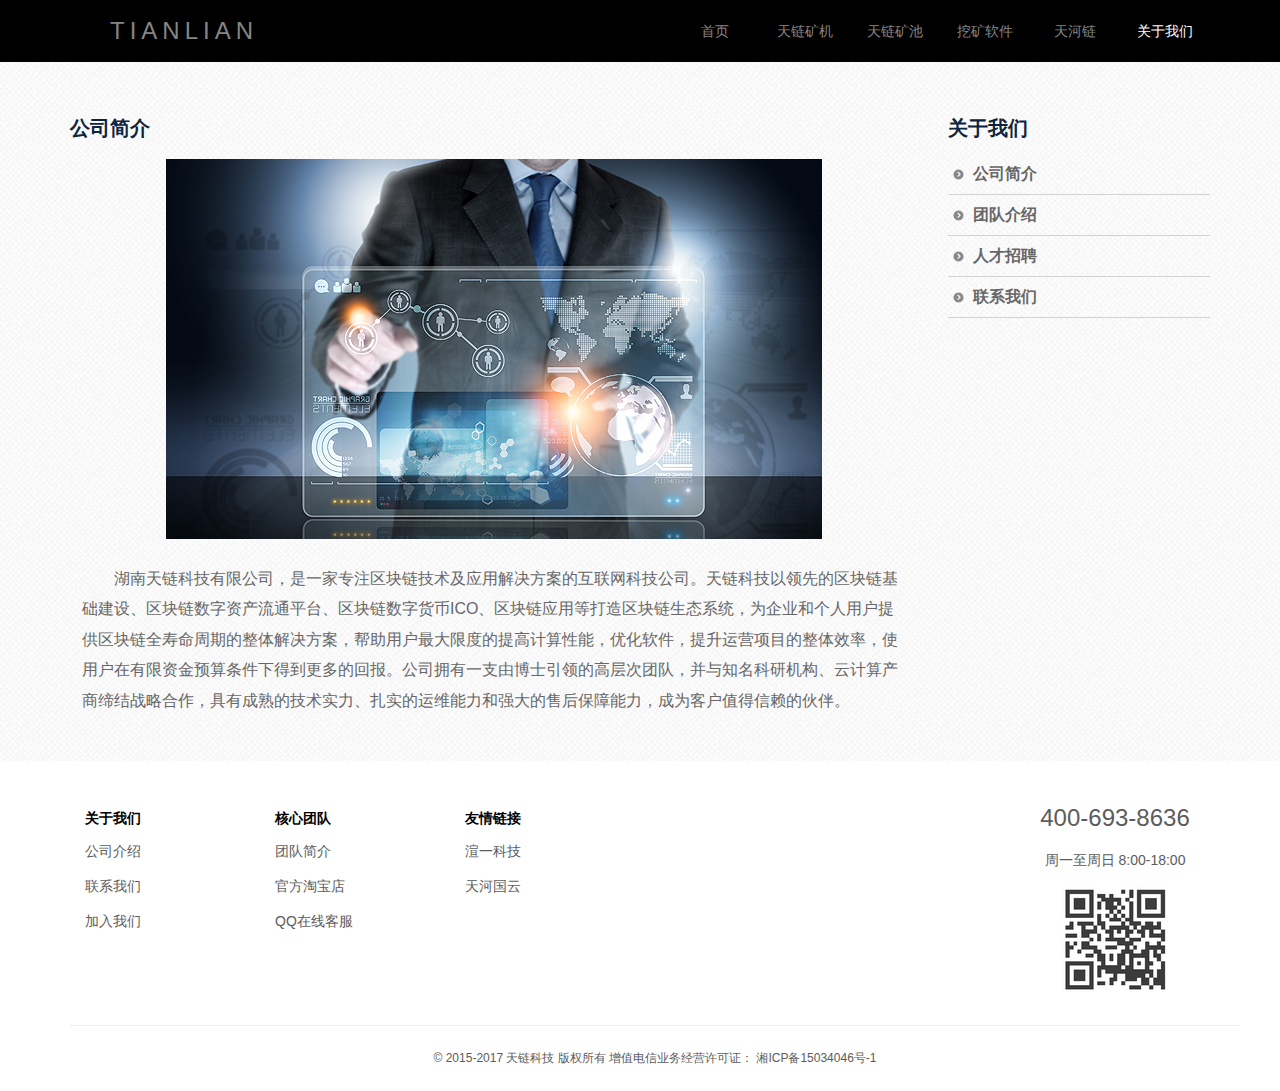
==== about_us.html @ 43d1d60f "天链官网" ====
<!DOCTYPE html>
<html lang="en">
<head>
	<meta charset="UTF-8">
	<meta author="jin">
	<meta name="viewport" content="width=device-width,initial-scale=1,maximum-scale=1,minimum-scale=1">
	<meta http-equiv="X-UA-Compatible" content="IE=10,chrome=1">
	<meta name="keywords" content="湖南天链，天链科技，天链，比特币，区块链，矿池">
	<meta name="description" content="湖南天链科技有限公司，是一家专注区块链技术及应用解决方案的互联网科技公司">
	<title>湖南天链科技有限公司</title>
	<link rel="stylesheet" type="text/css" href="lib/bootstrap.min.css">
	<link rel="stylesheet" type="text/css" href="css/all.css">
	<link rel="stylesheet" type="text/css" href="css/responsive.css">
	<!--[if lt IE 9]><link rel="stylesheet" type="text/css" href="css/ie.css"><![endif]-->
</head>
<body>
	<nav><!--[if lt IE 9]><div class="nav"><![endif]-->
		<div class="container">
		    <div class="logo-img">TIANLIAN</div>
		    <ul class="nav-list">
		    	<li><a href="index.html">首页</a></li>
		    	<li><a href="miner.html">天链矿机</a></li>
		    	<li><a href="pool.html">天链矿池</a></li>
		    	<li><a href="download.html">挖矿软件</a></li>
		    	<li><a href="ico.html">天河链</a></li>
		    	<li><a href="about_us.html" class="active">关于我们</a></li>
		    </ul>
		</div>
	<!--[if lt IE 9]></div><![endif]-->
	</nav>

	<div class="introduction">
		<div class="container">
			<div class="row">
				<div class="col-lg-9">
					<h3>公司简介</h3>
			        <img src="imgs/about.jpg">
			        <p>湖南天链科技有限公司，是一家专注区块链技术及应用解决方案的互联网科技公司。天链科技以领先的区块链基础建设、区块链数字资产流通平台、区块链数字货币ICO、区块链应用等打造区块链生态系统，为企业和个人用户提供区块链全寿命周期的整体解决方案，帮助用户最大限度的提高计算性能，优化软件，提升运营项目的整体效率，使用户在有限资金预算条件下得到更多的回报。公司拥有一支由博士引领的高层次团队，并与知名科研机构、云计算产商缔结战略合作，具有成熟的技术实力、扎实的运维能力和强大的售后保障能力，成为客户值得信赖的伙伴。</p>
				</div>
				<div class="col-lg-3">
					<h3>关于我们</h3>
					<ul class="menu-list">
						<li><a href="about_us.html">公司简介</a></li>
						<li><a href="team.html">团队介绍</a></li>
						<li><a href="recruitment.html">人才招聘</a></li>
						<li><a href="contact.html">联系我们</a></li>
					</ul>
				</div>
			</div>
			
		</div>
	</div>

	<footer><!--[if lt IE 9]><div class="footer"><![endif]-->
		<div class="container">
			<div class="col-lg-2 about">
				<h4>关于我们</h4>
				<p><a href="about_us.html">公司介绍</a></p>
				<p><a href="contact.html">联系我们</a></p>
				<p><a href="recruitment.html">加入我们</a></p>
			</div>
			<div class="col-lg-2 address">
				<h4>核心团队</h4>
				<p><a href="team.html">团队简介</a></p>
				<p><a href="https://shop223403712.taobao.com/?spm=a1z10.1-c.0.0.45ee61bbuDVsKj" target="_blank">官方淘宝店</a></p>
				<p><a href="tencent://message/?Menu=yes&uin=3398593062& Service=300&sigT=45a1e5847943b64c6ff3990f8a9e644d2b31356cb0b4ac6b24663a3c8dd0f8aa12a595b1714f9c">QQ在线客服</a></p>
			</div>
			<div class="col-lg-2 link">
				<h4>友情链接</h4>
				<p><a href="http://www.fastrender.cn" target="_blank">渲一科技</a></p>
				<p><a href="http://www.tianhecloud.com" target="_blank">天河国云</a></p>
			</div>
			<div class="col-lg-2 col-lg-offset-4 phone">
				<p class="phone-num">400-693-8636</p>
				<p>周一至周日 8:00-18:00</p>
				<img src="imgs/qrcode.png" alt="天链科技" alt="天链科技二维码">
			</div>
			<div class="clear"></div>
			<div class="bottom">
				<p>© 2015-2017 天链科技 版权所有 增值电信业务经营许可证： 湘ICP备15034046号-1</p>
			</div>
		</div>
		<!--[if lt IE 9]></div><![endif]-->
	</footer>

<!--[if !IE]> --><script type="text/javascript" src="lib/jquery.min.js"></script><![endif]-->
<!--[if lte IE 8]><script src="http://cdn.bootcss.com/jquery/1.9.0/jquery.min.js"></script><![endif]-->
<!--[if gte IE 9]><script type="text/javascript" src="lib/jquery.min.js"></script><![endif]-->
<script type="text/javascript" src="lib/bootstrap.min.js"></script>

<!-- HTML5 Shim and Respond.js IE8 support of HTML5 elements and media queries -->
<!--[if lt IE 9]>
    <script src="http://apps.bdimg.com/libs/html5shiv/3.7/html5shiv.min.js"></script>
    <script src="http://apps.bdimg.com/libs/respond.js/1.4.2/respond.min.js"></script>
<![endif]-->
</body>
</html>
---- css/all.css ----
html,
body{
	width: 100%;
	font-family: "Arial", "SimHei", "sans-serif", "Menlo";
	min-width: 1280px; 
}
a:hover,a:visited,a,a:active,a:link{
	color: inherit;
	text-decoration: none;
}
@font-face{
	font-family: 'lighter';
	src: url('../fonts/lighter.ttf')  format('truetype');
        src: url('../fonts/lighter.eot');
        src: url('../fonts/lighter.eot?#iefix') format('embedded-opentype'),
             url('../fonts/lighter.woff') format('woff'),
             url('../fonts/lighter.svg#fzlantingheis-ul-gbregular') format('svg');
}
*{
	padding: 0;
	margin: 0;
}
ul,li{
	list-style: none;
}

nav{
	height: 62px;
	line-height: 62px;
	width: 100%;
	background: #000;
}
nav .logo-img{
	margin-left: 40px;
	display: block;
	width: 150px;
	height: 62px;
	color: #858585;
	font-family: "microsoft yahei",Helvetica,Arial;
	font-size: 24px;
	float: left;
	letter-spacing: 5px;
}
nav .nav-list{
	float: right;
    font-weight: 100;
    font-size: 14px;
    margin-bottom: 0;
}
nav .nav-list li{
	width: 90px;
	text-align: center;
	height: 100%;
	text-align: center;
	float: left;
}
nav .nav-list li a{
	color: #858585;
}
nav .nav-list li a:hover{
    color: #fff;
}
.clear{
	clear: both;
}
.active{
	color: #fff!important;
}

/*index.html*/
.miner-machine{
	width: auto;
	height: 720px;
	position: relative;
	overflow: hidden;
	background: #F5F5F5;
	overflow: hidden;
}
.miner-machine .play-list-area{
	width: 400%;
	position: absolute;
}
.miner-machine .container-head {
	padding-left: 200px;
	position: absolute;
	top: 0;
	left: 0;
	z-index: 10;
	width: 100%;
	height: 100%;
}
@media (max-width: 1400px){
	.miner-machine .container-head {
		padding-left: 60px;
	}
}
.miner-machine .container-head h1{
	font-size: 54px;
	font-weight: 100;
	padding-top: 170px;
	font-family: "microsoft yahei",Helvetica,Arial;
	letter-spacing: 15px;
}
.miner-machine .container-head h2{
	font-size: 24px;
	font-weight: 400;
	padding-bottom: 50px;
	font-family: Georgia;
	margin-top: 0;
}
.miner-machine .container-head h2 span{
	font-size: 28px;
	font-weight: 700;
}
.miner-machine .container-head h3{
	font-size: 32px;
	font-weight: 700;
	margin-bottom: 5px;
}
.miner-machine .container-head p{
	font-family: "microsoft yahei",Helvetica,Arial,sans-serif;
	font-size: 22px;
	margin-bottom: 5px;
	font-weight: 100;
}
.miner-machine .container-head .btn{
    color: #fff;
    width: 146px;
    height: 40px;
    line-height: 40px;
    margin: 50px 0 0 0;
    padding: 0;
	background: #066CFF;
}
.miner-machine img{
	vertical-align: middle;
	height: 720px;
	max-width: 100%;
	width: 100%;
	display: block;
	z-index: 1;
}
.miner-machine .container-left-head {
	float: right;
	width: 50%;
	height: 100%;
}
.miner-machine .center{
	width: 1560px;
	margin: 0 auto;
	height: auto;
	overflow: hidden;
}
.miner-machine .play{
	position: relative;
	width: 25%;
	float: left;
}
.miner-machine .left-img{
	width: 50%;
	height: 100%;
}
.miner-machine .container-left-head h1{
	padding: 180px 0 40px 150px;
    font-size: 50px;
    font-weight: 700;
    letter-spacing: 12px;
}
.miner-machine .container-left-head ul {
	padding-left: 150px;
}
.miner-machine .container-left-head ul li{
	color: #066CFF;
	font-size: 32px;
	font-family: 'lighter';
	position: relative;
	padding-left: 35px;
	margin-bottom: 8px;
	letter-spacing: 8px;
}
.miner-machine .container-left-head ul li:before{
	position: absolute;
	left: 0;
	width: 12px;
	height: 12px;
	top: 50%;
	margin-top: -6px;
	background: #066CFF;
	content: '';
	border-radius: 100%;
	behavior: url("../lib/PIE.htc");
}
.miner-machine  img.monitored-platform{
	height: 550px;
	margin: 60px 0 0 0;
	width: auto;
	display: block;
}
.miner-machine .dagmin{
	text-align: center;
	padding-top: 60px;
}
.miner-machine .dagmin .software {
	float: right;
}
.miner-machine .dagmin .software h3{
	font-size: 40px;
}
.miner-machine .dagmin .software h4{
	font-size: 24px;
	padding: 5px 0 45px 0;
}
.miner-machine .dagmin .software .imgarea{
	width: 500px;
	height: 398px;
	display: inline-block;
	background: transparent url('../imgs/zcash.png'); 
	background-size: 100% auto;
	/*box-shadow: 3px 4px 6px #333;*/
}
.download-bg .infobox,
.miner-machine .dagmin .infobox{
	text-align: left;
	padding-left: 100px;
}
.download-bg .infobox p,
.miner-machine .dagmin .infobox p{
	line-height: 28px;
	font-family: "Microsoft YaHei","Helvetica Neue",Helvetica,Arial,sans-serif;
	font-size: 16px;
    max-width: 430px;
    color: #585858;
    word-break: break-all;
    overflow: hidden;
}
.download-bg .infobox a.btn,
.miner-machine .dagmin .infobox a.btn{
    background-image: url('../imgs/download_pic_blue.png');
    background-repeat: no-repeat;
    background-position: 25px center;
    display: block;
    width: 190px;
    height: 56px;
    color: #03a9f4;
    transition: all .3s ease;
    line-height: 56px;
    padding: 0;
    border: 1px solid #03a9f4;
    border-radius: 2px;
    behavior: url("../lib/PIE.htc");
    font-size: 18px;
}
.download-bg .infobox a.btn:hover,
.miner-machine .dagmin .infobox a.btn:hover{
	color:#fff;background-color:#03a9f4;
}
.download-bg .infobox h2,
.miner-machine .dagmin .infobox h2{
	line-height: 65px;
    color: #585858;
    font-weight: bold;
    font-size: 45px;
}

/*miner.html*/
.content{
	width: 100%;
	height: auto;
	padding: 0 0 30px 0;
	background: #ededed;
}
.content .container .product{
	line-height: 80px;
	height: 80px;
	color: #9b9b9b;
	font-size: 1.5rem;
}
.content .container .product ul li{
	float: left;
	width: auto;
	padding: 0 25px;
	text-align: left;
	cursor: pointer;
}
.content .container .product ul li:first-child{
	margin-left: 15px;
}
.content .container .product ul li:hover{
	color: #ccc;
}
.content .container .miner{
	width: 100%;
	overflow: hidden;
	background: #fff;
	height: 388px;
	position: relative;
	z-index: 100;
}
.content .container .miner .machine{
	position: relative;
	z-index: 2;
	letter-spacing: 5px;
}
.content .container .miner .machine h3{
	font-size: 40px;
	color: #010000;
	padding: 50px 0 5px 50px;
	font-weight: 700;
}
.content .container .miner .machine p{
	font-size: 32px;
	color: #030104;
	font-weight: 100;
	padding: 0 0 10px 50px;
}
.content .container .miner .machine .btn{
    background: #066CFF;
    width: 175px;
    height: 44px;
    line-height: 44px;
    padding: 0;
    margin: 25px 0 0 70px;
    font-size: 20px;
    color: #fff;
    border-radius: 9px;
    behavior: url("../lib/PIE.htc");
}
.content .container .miner a.taobao-link{
    display: block;
    width: 100%;
    height: 100%;
    position: absolute;
    top: 0;
    left: 0;
    overflow: hidden;
    z-index: 1;
}
.content .container .miner a.taobao-link img{
	height: 100%;
    float: right;
}
.content .container .miner-list{
	background: #fff;
	width: 100%;
	margin-top: 30px;
	padding: 0;
	height: auto;
	overflow: hidden;
	min-height: 405px;
}
.content .container .miner-list ul li{
	padding: 0;
    /*text-align: center;
    background: #fff;
    border-width: 0 2px 2px 0;
    border-style: solid;
    border-color: #ededed; 
    cursor: pointer;*/
    text-align: center;
    background: #fff;
    padding: 0 4px 40px 0;
    border: 1px solid #ededed;
    border-style: solid;
    cursor: pointer;
} 
.content .container .miner-list ul li:hover{
    box-shadow: inset 0 0 15px rgba(0,0,0,.08);
}
.content .container .miner-list ul li:nth-of-type(4n){
	border-width: 0 0 2px 0;
}
.content .container .miner-list ul li a{
	vertical-align: middle;
	height: 279px;
	background: #fff;
	width: 285px;
	text-align: center;
	display: table-cell;
	overflow: hidden;
}
.content .container .miner-list ul li img{
	width: 100%;
	height: auto;
	display: inline-block;
	vertical-align: middle;
	max-height: 279px;
}
.content .container .miner-list ul li h3{
	font-family: Arial;
    font-weight: 600;
    font-size: 15px;
    color: #262626;
    letter-spacing: 0;
    line-height: 20px;
}
.content .container .miner-list ul li p.title{
	font-size: 1.2rem;
    color: #9B9B9B;
    letter-spacing: 0;
    line-height: 21px;
    margin: 0;
    height: 42px;
    overflow: hidden;
}
.content .container .miner-list ul li p.price{
    font-family: Arial;
    font-weight: bold;
    font-size: 24px;
    color: #888;
    letter-spacing: 0px;
    line-height: 24px;
}
.content .container .miner-list ul li .more-btn{
    background-color: white;
    width: 100px;
    height: 30px;
    border: 1px solid #9B9B9B;
    border-radius: 4px;
    behavior: url("../lib/PIE.htc");
    font-size: 14px;
    color: #9B9B9B;
    letter-spacing: 0;
    line-height: 30px;
    padding: 0;
    display: none;
}
.content .container .miner-list ul li a.img-area img{
	width: 70%;
}


footer ,.footer{
	padding-top: 40px;
	font-size: 14px;
}
footer h4{
	font-size: 14px;
	color: #000;
	font-weight: 700;
	margin-bottom: 15px;
}
footer p{
	color: #5C5C5C;
	margin-bottom: 15px;
}
footer .phone{
	text-align: center;
}
footer .phone-num{
    font-size: 24px;
}
footer .bottom{
	width: 1170px;
	margin: 25px auto 0;
	border-top: 1px solid #ededed;
	height: 65px;
	line-height: 65px;
	text-align: center;
}
footer .bottom p{
	font-size: 12px;
}
footer a:hover{
	color: #337ab7;
}


/*ico.html*/
.ico-play{
	width: 100%;
	height: 728px;
	overflow-x: hidden;
	position: relative;
}
.ico-play .ico-play-list{
	width: 200%;
	position: absolute;
	height: 100%;
	top: 0;
	left: 0;
}
.center-slide{
	width: 100%;
	height: 455px;
	background: #032934 url('../imgs/tianlian.jpg') center center no-repeat;
	background-size: cover;
	position: relative;
}
.center-slide .container-slide {
	border-top: 1px solid #101012;
	padding: 0 0 0 200px;
}
.center-slide .container-slide h3{
	margin-top: 0;
	padding-top: 70px;
	color: #fff;
	font-size: 60px;
	letter-spacing: 15px;
	padding-bottom: 40px;
}
.center-slide .container-slide p{
	font-size: 24px;
	color: #0666FE;
	letter-spacing: 5px;
}
.center-slide-sec{
	width: 50%;
	height: 100%;
	float: left;
	background: #fff url('../imgs/payments.jpg') right top no-repeat;
	background-size: auto 100%;
}
ul.play-list{
	position: absolute;
	bottom: 110px;
	left: 50%;
	margin-left: -30px;
	z-index: 100;
}
ul.play-list li{
	margin-right: 12px;
    width: 16px;
    height: 16px;
    float: left;
    border-radius: 100%;
    behavior: url("../lib/PIE.htc");
    background: #fff;
    cursor: pointer;
}
ul.play-list li.active{
	background: #066CFF;
}
.miner-machine .play-list{
	bottom: 50px;
}

.advantage{
	background: #fff;
	text-align: center; 
	padding: 50px 0 80px;
}
.advantage .container {
	width: 1420px;
}
.advantage .container > div .img-logo{
	width: 220px;
	display: inline-block;
	height: 220px;
	background: transparent;
	border-radius: 100%;
	behavior: url("../lib/PIE.htc");
	background: #ededed url('../imgs/logo1.png') no-repeat center center;
	background-size: 40% auto;
	background-clip: content-box;
}
.advantage .container > div:nth-of-type(2) .img-logo{
    background-image: url('../imgs/logo2.png');
}
.advantage .container > div:nth-of-type(3) .img-logo{
    background-image: url('../imgs/logo3.png');
}
.advantage .container > div:nth-of-type(4) .img-logo{
    background-image: url('../imgs/logo4.png');
}
.advantage .container h3{
	font-size: 54px;
	padding: 10px 0 60px;
	font-weight: 100;
	font-family: 'lighter';
	letter-spacing: 15px;
	color: #000;
}
.advantage .container h4{
	font-size: 28px;
	padding-bottom: 10px;
	font-weight: 100;
	font-family: 'lighter';
	letter-spacing: 7px;
	color: #000;
}
.advantage .container p{
	margin-bottom: 7px;
	font-weight: 100;
	font-size: 15px;
	color: #3A3A3A;
}

.character{
	display: none;
	padding: 30px 0 50px;
	text-align: center;
	border-bottom: 1px solid #F6F6F6;
}
.character .container{
	width: 1552px;
	padding: 0;
}
.application h3,
.character .container h3{
	font-size: 60px;
	letter-spacing: 15px;
	padding: 10px 0 65px;
	font-family: 'lighter';
	font-weight: 100;
}
.character .container .square{
	width: 316px;
	height: 395px;
	float: left;
	margin-right: 96px;
}
.character .container .square:last-of-type{
	margin-right: 0;
}
.character .container .square .top{
	height: 295px;
	width: 100%;
	background: url('../imgs/link.png');
	background-size: 100% 100%;
}
.character .container .square .bottom{
	height: 100px;
	width: 100%;
	background: #E5E5E5;
	padding-top: 14px; 
}
.character .container .square .bottom p{
	text-align: center;
	font-size: 14px;
	margin-bottom: 4px;
	letter-spacing: 3px;
	color: #464646;
}  
.application{
	text-align: left;
	padding-left: 200px;
	background: #ededed;
	border-bottom: 1px solid #ededed;
	padding: 50px 0 80px 200px;
	overflow: hidden;
	background: #F8F8F8 url('../imgs/payments.jpg') no-repeat right center;
	height: 580px;
	position: relative;
}
/*.application::after{
    content: '';
    position: absolute;
    top: 0;
    left: 0;
    width: 100%;
    height: 100%;
    background-size: cover;
    background: url('http://www.fastrender.cn/img/bg.png');
    z-index: 10;
}*/
.application .container{
	position: relative;
	z-index: 100;
}
.application .container div{
	text-align: left;
	padding-left: 100px;
}

.application .container-word h4{
	text-align: left;
	color: #333;
	font-size: 26px;
	padding-bottom: 0px;
	margin-top: 60px;
	line-height: 62px;
}
.application .container-word h4 i{
	width: 50px;
	height: 62px;
	display: inline-block;
	float: left;
	background: url('../imgs/1.png');
	margin-right: 25px;
}
.application .container-word h4:nth-of-type(2) i{
	background: url('../imgs/2.png');
}
.application .container-word  ul{
    padding-left: 94px;
}
.application .container-word li{
    /*color: #0666FE;*/
    font-size: 20px;
    position: relative;
    list-style-type: disc;
    line-height: 1.8;
    padding-left: 8px;
}
.application h3{
	padding-bottom: 10px;
	text-align: center;
	margin-left: -240px;
}
/*.application > div:nth-of-type(1){
	background: url('../imgs/payments.jpg');
	height: 480px;
	background-size: cover;
}
.application > div:nth-of-type(2){
	background: url('../imgs/bg.jpg');
	height: 480px;
	background-size: cover;
}*/

/*about_us.html*/
.introduction{
	background: url('../imgs/bg-pattern.png') repeat top left scroll;
	padding: 35px 0;
}
.introduction .row h3{
	font-size: 20px;
    font-family: 'Open Sans', sans-serif;
    color: #0c243d;
    font-style: normal;
    font-weight: 800;
    padding-bottom: 5px;
}
.introduction .row img{
	display: block;
	margin: 15px auto 25px;
}
.introduction .row p{
	font-size: 16px;
    font-family: 'NSimSun', sans-serif;
    color: #676768;
    font-style: normal;
    line-height: 1.9;
    font-weight: 400;
    padding: 0 12px;
    text-indent: 32px;
}
.introduction .row .menu-list{
	font-size: 12px;
    font-family: 'Open Sans', sans-serif;
    color: #676768;
    font-style: normal;
    font-weight: 400;
}
.introduction .row .menu-list li a{
	background: url('../imgs/widget-links.png') no-repeat 5px center;
    border-bottom: 1px solid #d3d2d2 !important;
    color: #676768 !important;
    display: block;
    padding: 5px 0px 5px 25px;
    font-weight: 700;
    font-size: 16px;
    line-height: 30px;
}
.introduction .row .menu-list li:hover{ 
    background-color: #e5e2e2;
    border-color: #d3d2d2 !important;
    color: #6C6D03 !important;
}
.introduction .row strong{
    color: #676768;
    font-style: normal;
    font-size: 17px;
    margin: 16px 0;
    display: block;
}


/*download.html*/
.download-bg{
	width: 100%;
	height: 515px;
	background: url('../imgs/bg1.jpg') center top;
    background-size: cover;
}
.download-area {
	padding: 10px 0 35px;
    border-bottom: 1px solid #ededed;
    background: #f8f8f8;
}
.download-area h3{
	line-height: 44px;
    font-size: 26px;
    color: rgb(42, 106, 142);
    display: inline-block;
    padding-left: 40px;
}
.download-area span{
	display: inline-block;
	margin-left: 40px;
    font-family: 'SimSun';
    font-size: 14px;
    color: rgb(42, 106, 142);
}
.download-area ul{
	padding-top: 20px;
}
.download-area ul li{
	float: left;
	width: 50%;
	margin-bottom: 20px;
	text-align: center;
}
.download-area ul li .version{
	display: inline-block;
	padding: 10px 35px;
	border: 1px solid #ACDEF7;
	border-radius: 5px;
}
.download-area  h4{
	font-family: Arial, 'Microsoft YaHei';
    line-height: 32px;
    padding-bottom: 10px;
    font-size: 19px;
    color: rgb(89, 86, 86);
}
.download-area ul li p a{
	text-decoration: underline;
	font-size: 14px;
	color: #337ab7;
}
.download-area ul li p a:hover{
    color: rgb(42, 106, 142);
}
.download-area .product-char h3{
	margin-bottom: 20px;
	padding-left: 0;
}
.download-area .product-char p{
	font-size: 14px;
	margin-bottom: 8px; 
}
.download-bg .infobox {
	padding-left: 0;
}
.download-bg .infobox h2{
    padding-top: 87px;
    line-height: 1.4;
    font-size: 35px;
}

/*pool.html*/
.pool-list{
	text-align: center;
	overflow: hidden;
	font-family: "Ubuntu",Tahoma,"Helvetica Neue",Helvetica,Arial,sans-serif;
	margin: 20px;
	padding: 0 0 35px 0;
	border-bottom: 1px solid #ededed;
}
.pool-list .pool{
	/*border: 1px solid #e95420;*/
	border-radius: 4px;
    -webkit-box-shadow: 0 1px 1px rgba(0,0,0,0.05);
    box-shadow: 0 1px 1px rgba(0,0,0,0.05);
    margin-bottom: 30px;
}
.pool-list h2{
	margin-bottom: 40px;
}
.pool-list .pool h3{
    color: #fff;
    /*background-color: #e95420;
    border-color: #e95420;*/
    margin: 0;
    font-size: 26px;
    line-height: 50px;
}
.pool-list .pool .table-area{
	padding: 3px;
}
.pool-list .pool table {
	margin-bottom: 0;
}
.pool-list .pool table tr td{
	width: 50%;
}
.pool-list .pool .list-area{
	padding: 3px;
}
.pool-list .pool ul{
	min-height: 20px;
    padding: 10px 8px;
    margin-bottom: 5px;
    background-color: #f5f5f5;
    border: 1px solid #e3e3e3;
    border-radius: 4px;
    -webkit-box-shadow: inset 0 1px 1px rgba(0,0,0,0.05);
    box-shadow: inset 0 1px 1px rgba(0,0,0,0.05);
    text-align: left;
    list-style-type: disc;
}
.pool-list .pool ul li{
	list-style-type: disc;
	font-size: 15px;
	margin-left: 25px;
	line-height: 22px;
}
.pool-list .pool a.btn{
    color: #fff;
    /*background-color: #e95420;
    border-color: #e95420;*/
    width: 40%;
    height: 38px;
    margin-bottom: 10px;
    font-size: 15px;
}
.btn-eth {
  color: #ffffff;
  background-color: #e95420;
  border-color: #e95420;
}
.btn-eth:focus,
.btn-eth.focus {
  color: #ffffff;
  background-color: #c34113;
  border-color: #7d2a0c;
}
.btn-eth:hover {
  color: #ffffff;
  background-color: #c34113;
  border-color: #b93e12;
}
.btn-eth:active,
.btn-eth.active ,
.pool-list .eth h3{
  color: #ffffff;
  background-color: #c34113;
  border-color: #b93e12;
}
.pool-list .eth{
	border: 1px solid #b93e12;
}

.btn-monero {
  color: #ffffff;
  background-color: #2fa4e7;
  border-color: #2fa4e7;
}
.btn-monero:focus,
.btn-monero.focus {
  color: #ffffff;
  background-color: #178acc;
  border-color: #105b87;
}
.btn-monero:hover {
  color: #ffffff;
  background-color: #178acc;
  border-color: #1684c2;
}
.btn-monero:active,
.pool-list .monero h3{
  color: #ffffff; 
  background-color: #178acc;
  border-color: #1684c2;
}
.pool-list .monero{
	border: 1px solid #1684c2;
}

.btn-zec {
  color: #ffffff;
  background-color: #446E9B;
  border-color: #2d4866;
}
.btn-zec:focus,
.btn-zec.focus {
  color: #ffffff;
  background-color: #385A7F;
  border-color: #2d4866;
}
.btn-zec:hover {
  color: #ffffff;
  background-color: #385A7F;
  border-color: #2d4866;
}
.btn-zec:active,
.pool-list .zcash h3{
  color: #ffffff;
  background-color: #385A7F;
  border-color: #2d4866;
}
.pool-list .zcash{
	border: 1px solid #2d4866;
}

.btn-etc {
  color: #ffffff;
  background-color: #FFAA00;
  border-color: #BF9900;
}
.btn-etc:focus {
  color: #ffffff;
  background-color: #FFAA00;
  border-color: #BF9900;
}
.btn-etc:hover {
  color: #ffffff;
  background-color: #FFAA00;
  border-color: #BF9900;
}
.btn-etc:active,
.pool-list .etc h3{
  color: #ffffff;
  background-color: #FFAA00;
  border-color: #BF9900;
}
.pool-list .etc{
	border: 1px solid #BF9900;
}
---- css/responsive.css ----
@media (max-width: 1400px){
	.miner-machine .container-left-head {
		padding-right: 60px;
	}
}
@media (max-width: 1560px){
	.miner-machine .center{
		width: 1200px;
	}
	.miner-machine img.monitored-platform {
		height: 415px;
		margin-top: 100px;
	}
	.miner-machine .container-left-head ul ,
	.miner-machine .container-left-head h1 {
		padding-left: 130px;
	}
}
---- css/ie.css ----
.nav{
	height: 62px;
	line-height: 62px;
	width: 100%;
	background: #000;
}
.nav .logo-img{
	margin-left: 40px;
	display: block;
	width: 150px;
	height: 62px;
	color: #858585;
	font-family: "microsoft yahei",Helvetica,Arial;
	font-size: 24px;
	float: left;
	letter-spacing: 5px;
}
.nav .nav-list{
	float: right;
    font-weight: 100;
    font-size: 14px;
    margin-bottom: 0;
}
.nav .nav-list li{
	width: 90px;
	text-align: center;
	height: 100%;
	text-align: center;
	float: left;
}
.nav .nav-list li a{
	color: #858585;
}
.nav .nav-list li a:hover{
    color: #fff;
}

.footer{
	padding-top: 40px;
	font-size: 14px;
}
.footer h4{
	font-size: 14px;
	color: #000;
	font-weight: 700;
	margin-bottom: 15px;
}
.footer p{
	color: #5C5C5C;
	margin-bottom: 15px;
}
.footer .phone{
	text-align: center;
}
.footer .phone-num{
    font-size: 24px;
}
.footer .bottom{
	width: 1170px;
	margin: 25px auto 0;
	border-top: 1px solid #ededed;
	height: 65px;
	line-height: 65px;
	text-align: center;
}
.footer .bottom p{
	font-size: 12px;
}
.footer a:hover{
	color: #337ab7;
}
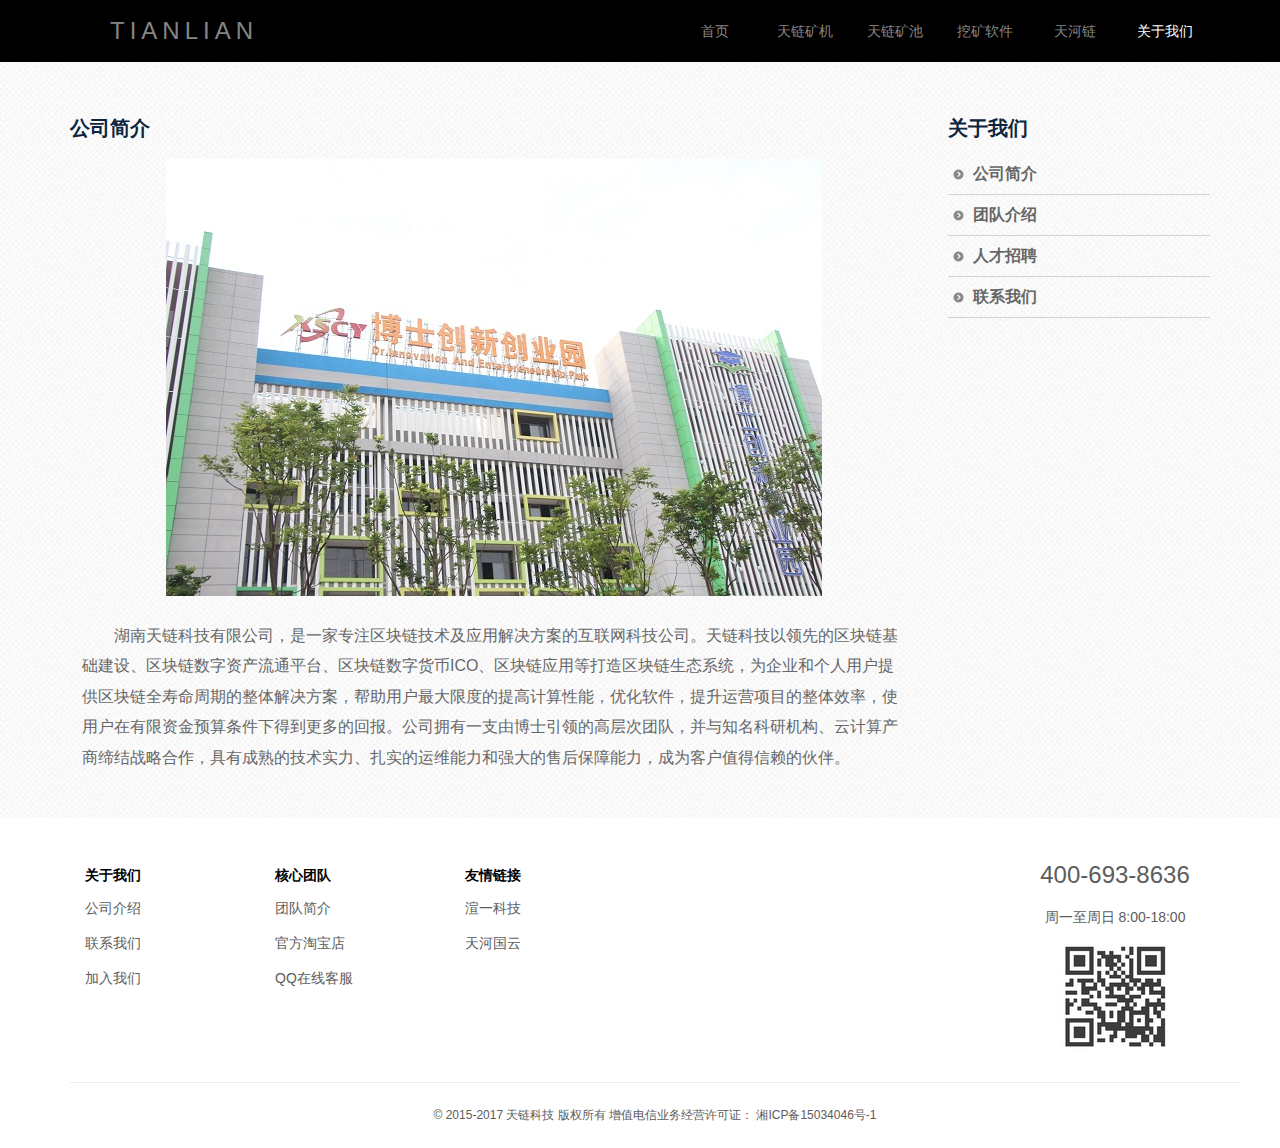
==== commit f6fa567f: "图片延迟加载" ====
--- a/about_us.html
+++ b/about_us.html
@@ -1,4 +1,4 @@
-<!DOCTYPE html>
+﻿<!DOCTYPE html>
 <html lang="en">
 <head>
 	<meta charset="UTF-8">
@@ -18,7 +18,7 @@
 		<div class="container">
 		    <div class="logo-img">TIANLIAN</div>
 		    <ul class="nav-list">
-		    	<li><a href="index.html">首页</a></li>
+		    	<li><a href="/">首页</a></li>
 		    	<li><a href="miner.html">天链矿机</a></li>
 		    	<li><a href="pool.html">天链矿池</a></li>
 		    	<li><a href="download.html">挖矿软件</a></li>
@@ -34,7 +34,7 @@
 			<div class="row">
 				<div class="col-lg-9">
 					<h3>公司简介</h3>
-			        <img src="imgs/about.jpg">
+			        <img src="imgs/loading.gif" id="companyImg">
 			        <p>湖南天链科技有限公司，是一家专注区块链技术及应用解决方案的互联网科技公司。天链科技以领先的区块链基础建设、区块链数字资产流通平台、区块链数字货币ICO、区块链应用等打造区块链生态系统，为企业和个人用户提供区块链全寿命周期的整体解决方案，帮助用户最大限度的提高计算性能，优化软件，提升运营项目的整体效率，使用户在有限资金预算条件下得到更多的回报。公司拥有一支由博士引领的高层次团队，并与知名科研机构、云计算产商缔结战略合作，具有成熟的技术实力、扎实的运维能力和强大的售后保障能力，成为客户值得信赖的伙伴。</p>
 				</div>
 				<div class="col-lg-3">
@@ -87,6 +87,11 @@
 <!--[if lte IE 8]><script src="http://cdn.bootcss.com/jquery/1.9.0/jquery.min.js"></script><![endif]-->
 <!--[if gte IE 9]><script type="text/javascript" src="lib/jquery.min.js"></script><![endif]-->
 <script type="text/javascript" src="lib/bootstrap.min.js"></script>
+<script type="text/javascript">
+	setTimeout(function(){
+		$("#companyImg").attr("src","imgs/company.jpg");
+	},400)
+</script>
 
 <!-- HTML5 Shim and Respond.js IE8 support of HTML5 elements and media queries -->
 <!--[if lt IE 9]>
--- a/css/all.css
+++ b/css/all.css
@@ -202,6 +202,7 @@
 }
 .miner-machine .dagmin .software {
 	float: right;
+	text-align: center;
 }
 .miner-machine .dagmin .software h3{
 	font-size: 40px;
@@ -214,9 +215,13 @@
 	width: 500px;
 	height: 398px;
 	display: inline-block;
-	background: transparent url('../imgs/zcash.png'); 
+	background-color: transparent; 
 	background-size: 100% auto;
 	/*box-shadow: 3px 4px 6px #333;*/
+}
+.miner-machine .dagmin .software img{
+	width: 500px;
+	height: auto;
 }
 .download-bg .infobox,
 .miner-machine .dagmin .infobox{
@@ -482,7 +487,7 @@
 .center-slide{
 	width: 100%;
 	height: 455px;
-	background: #032934 url('../imgs/tianlian.jpg') center center no-repeat;
+	background: #032934 url('../imgs/loading.gif') center center no-repeat;
 	background-size: cover;
 	position: relative;
 }
@@ -634,11 +639,11 @@
 .application{
 	text-align: left;
 	padding-left: 200px;
-	background: #ededed;
 	border-bottom: 1px solid #ededed;
-	padding: 50px 0 80px 200px;
+	padding: 30px 0 80px 200px;
 	overflow: hidden;
-	background: #F8F8F8 url('../imgs/payments.jpg') no-repeat right center;
+	background: #ededed no-repeat right center;
+	/*background-size: auto 100%;*/
 	height: 580px;
 	position: relative;
 }
@@ -667,7 +672,7 @@
 	color: #333;
 	font-size: 26px;
 	padding-bottom: 0px;
-	margin-top: 60px;
+	margin-top: 30px;
 	line-height: 62px;
 }
 .application .container-word h4 i{
@@ -693,7 +698,7 @@
     padding-left: 8px;
 }
 .application h3{
-	padding-bottom: 10px;
+	padding: 0;
 	text-align: center;
 	margin-left: -240px;
 }
